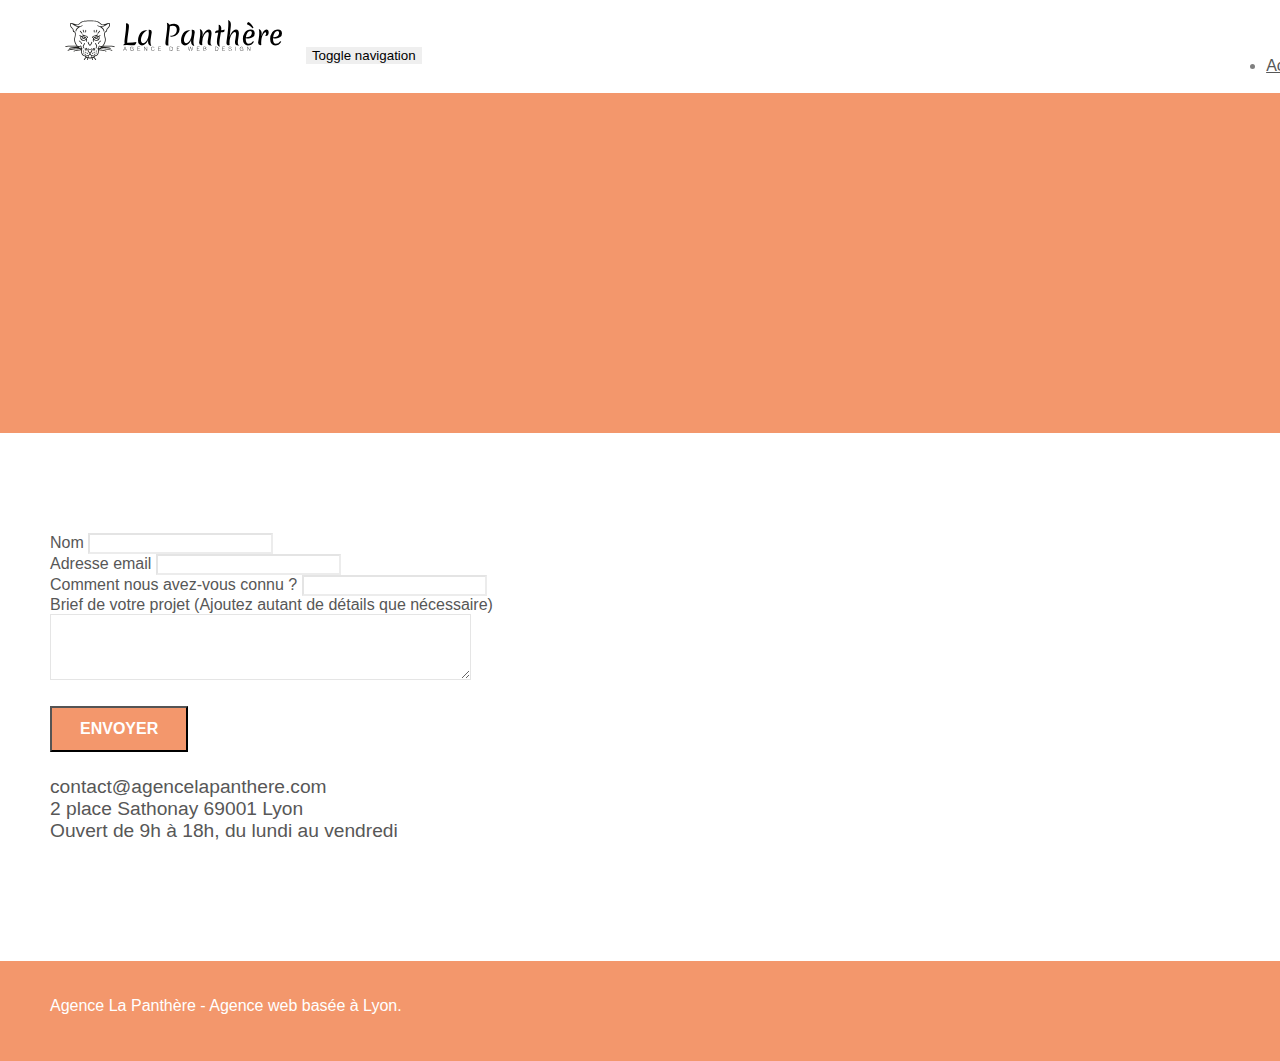
==== nouscontacter.html @ fb5bc19e "Add files via upload" ====
<!doctype html>
<html lang="Default">
<head>
    <meta charset="utf-8">
    <meta name="keywords" content="">
    <meta name="description" content="">
    <meta name="viewport" content="width=device-width, initial-scale=1.0, viewport-fit=cover">
    <link rel="shortcut icon" type="image/png" href="favicon.jpg">
    
	<link rel="stylesheet" type="text/css" href="./css/bootstrap.min.css">
	<link rel="stylesheet" type="text/css" href="style.css">
	<link rel="stylesheet" type="text/css" href="./css/font-awesome.min.css">
	<link rel="stylesheet" type="text/css" href="./css/et-line.min.css">
	
    
	<script src="./js/jquery-2.1.0.min.js"></script>
	<script src="./js/bootstrap.min.js"></script>
	<script src="./js/blocs.min.js"></script>
	<script src="./js/jqBootstrapValidation.js"></script>
	<script src="./js/formHandler.js"></script>
    <title>page2</title>

    
<!-- Analytics -->
 
<!-- Analytics END -->
    
</head>
<body>
<!-- Principal conteneur -->
<div class="page-container">
    
<!-- bloc-0 -->
<div class="bloc bgc-white l-bloc " id="bloc-0">
	<div class="container bloc-sm">
		<nav class="navbar row">
			<div class="navbar-header">
				<a class="navbar-brand" href="index.html"><img src="img/agence-la-panthere-monochrome.svg" alt="atlanta web design logo" height="40" /></a>
				<button id="nav-toggle" type="button" class="ui-navbar-toggle navbar-toggle" data-toggle="collapse" data-target=".navbar-1">
					<span class="sr-only">Toggle navigation</span><span class="icon-bar"></span><span class="icon-bar"></span><span class="icon-bar"></span>
				</button>
			</div>
			<div class="collapse navbar-collapse navbar-1 special-dropdown-nav">
				<ul class="site-navigation nav navbar-nav">
					<li>
						<a href="index.html">Accueil</a>
					</li>
					<li>
					</li>
					<li>
						<a href="page2.html">page2 &gt;</a>
					</li>
				</ul>
			</div>
		</nav>
	</div>
</div>
<!-- bloc-0 END -->

<!-- bloc-6 -->
<div class="bloc bg-dots-bg bg-repeat bgc-atomic-tangerine d-bloc bloc-bg-texture texture-paper" id="bloc-6">
	<div class="container bloc-lg">
		<div class="row">
			<div class="col-sm-12">
				<h1 class="text-center hero-bloc-text tc-white">
					Parlons web design !
				</h1>
				<p class="text-center mg-lg tc-white tight-width-whitespace">
					Nous sommes ravis que vous souhaitiez collaborer avec notre agence.<br>
					Parlez-nous de votre projet en complétant le formulaire ci-dessous.
				</p>
			</div>
		</div>
	</div>
</div>
<!-- bloc-6 END -->

<!-- bloc-7 -->
<div class="bloc bgc-white l-bloc" id="bloc-7">
	<div class="container bloc-lg">
		<div class="row">
			<div class="col-sm-6">
				<form id="form_1" novalidate success-msg="Your message has been sent." fail-msg="Sorry it seems that our mail server is not responding, Sorry for the inconvenience!">
					<div class="form-group">
						<label>
							Nom
						</label>
						<input id="name" class="form-control" required />
					</div>
					<div class="form-group">
						<label>
							Adresse email
						</label>
						<input id="email" class="form-control" type="email" required />
					</div>
					<div class="form-group">
						<label>
							Comment nous avez-vous connu ?
						</label>
						<input class="form-control" type="email" required id="input_504" />
					</div>
					<div class="form-group">
						<label>
							Brief de votre projet (Ajoutez autant de détails que nécessaire)<br>
						</label><textarea id="message" class="form-control" rows="4" cols="50" required></textarea>
					</div> 
					<button class="bloc-button btn btn-lg btn-block cta-hero btn-atomic-tangerine" type="submit">
						Envoyer
					</button>
				</form>
			</div>
			<div class="col-sm-6">
				<p>
					contact@agencelapanthere.com<br>2 place Sathonay 69001 Lyon<br>Ouvert de 9h à 18h, du lundi au vendredi<br>
				</p>
			</div>
		</div>
	</div>
</div>
<!-- bloc-7 END -->

<!-- ScrollToTop Button -->
<a class="bloc-button btn btn-d scrollToTop" onclick="scrollToTarget('1')"><span class="fa fa-chevron-up"></span></a>
<!-- ScrollToTop Button END-->


<!-- Footer - bloc-8 -->
<div class="bloc bgc-atomic-tangerine d-bloc" id="bloc-8">
	<div class="container bloc-sm">
		<div class="row">
			<div class="col-sm-12">
				<p class="text-center white">
					Agence La Panthère - Agence web basée à Lyon.<br>
				</p>
				<div class="row row-no-gutters social">
					<div class="col-sm-3">
						<div class="text-center">
							<a class="social" href="index.html"><span class="fa fa-twitter icon-md"></span></a>
						</div>
					</div>
					<div class="col-sm-3">
						<div class="text-center">
							<a class="social" href="index.html"><span class="fa fa-facebook icon-md"></span></a>
						</div>
					</div>
					<div class="col-sm-3">
						<div class="text-center">
							<a class="social" href="index.html"><span class="fa fa-dribbble icon-md"></span></a>
						</div>
					</div>
					<div class="col-sm-3">
						<div class="text-center">
							<a class="social" href="index.html"><span class="fa fa-instagram icon-md"></span></a>
						</div>
					</div>
				</div>
			</div>
		</div>
	</div>
</div>
<!-- Footer - bloc-8 END -->

</div>
<!-- Principal conteneur END -->
    

</body>
</html>
---- style.css ----
body {
    margin: 0;
    padding: 0;
    background: #FFF;
    overflow-x: hidden;
    -webkit-font-smoothing: antialiased;
    -moz-osx-font-smoothing: grayscale;
}

a,
button {
    transition: all .3s ease-in-out;
    outline: none!important;
}

a:hover {
    text-decoration: none;
    cursor: pointer;
}

#page-loading-blocs-notifaction {
    position: fixed;
    top: 0;
    bottom: 0;
    width: 100%;
    z-index: 100000;
    background: #FFFFFF url("img/pageload-spinner.gif") no-repeat center center;
}

.bloc {
    width: 100%;
    clear: both;
    background: 50% 50% no-repeat;
    padding: 0 50px;
    -webkit-background-size: cover;
    -moz-background-size: cover;
    -o-background-size: cover;
    background-size: cover;
    position: relative;
}

.bloc .container {
    padding-left: 0;
    padding-right: 0;
}

.bloc-lg {
    padding: 100px 50px;
}

.bloc-md {
    padding: 50px;
}

.bloc-sm {
    padding: 20px 50px;
}

.bg-center,
.bg-l-edge,
.bg-r-edge,
.bg-t-edge,
.bg-b-edge,
.bg-tl-edge,
.bg-bl-edge,
.bg-tr-edge,
.bg-br-edge,
.bg-repeat {
    -webkit-background-size: auto!important;
    -moz-background-size: auto!important;
    -o-background-size: auto!important;
    background-size: auto!important;
}

.bg-repeat {
    background: repeat;
}

.bg-t-edge {
    background: top no-repeat;
}

.bloc-bg-texture::before {
    content: "";
    background-size: 2px 2px;
    position: absolute;
    top: 0;
    bottom: 0;
    left: 0;
    right: 0;
}

.texture-paper::before {
    /*background: url("img/texture-paper.png");*/
    background-size: 280px 280px;
}

.b-parallax {
    background-attachment: fixed;
}

.d-bloc {
    color: rgba(255, 255, 255, .7);
}

.d-bloc button:hover {
    color: rgba(255, 255, 255, .9);
}

.d-bloc .icon-round,
.d-bloc .icon-square,
.d-bloc .icon-rounded,
.d-bloc .icon-semi-rounded-a,
.d-bloc .icon-semi-rounded-b {
    border-color: rgba(255, 255, 255, .9);
}

.d-bloc .divider-h span {
    border-color: rgba(255, 255, 255, .2);
}

.d-bloc .a-btn,
.d-bloc .navbar a,
.d-bloc .navbar-brand,
.d-bloc a .icon-sm,
.d-bloc a .icon-md,
.d-bloc a .icon-lg,
.d-bloc a .icon-xl,
.d-bloc h1 a,
.d-bloc h2 a,
.d-bloc h3 a,
.d-bloc h4 a,
.d-bloc h5 a,
.d-bloc h6 a,
.d-bloc p a {
    color: rgba(255, 255, 255, .6);
}

.d-bloc .a-btn:hover,
.d-bloc .navbar a:hover,
.d-bloc .navbar-brand:hover,
.d-bloc a:hover .icon-sm,
.d-bloc a:hover .icon-md,
.d-bloc a:hover .icon-lg,
.d-bloc a:hover .icon-xl,
.d-bloc h1 a:hover,
.d-bloc h2 a:hover,
.d-bloc h3 a:hover,
.d-bloc h4 a:hover,
.d-bloc h5 a:hover,
.d-bloc h6 a:hover,
.d-bloc p a:hover {
    color: rgba(255, 255, 255, 1);
}

.d-bloc .navbar-toggle .icon-bar {
    background: rgba(255, 255, 255, 1);
}

.d-bloc .btn-wire,
.d-bloc .btn-wire:hover {
    color: rgba(255, 255, 255, 1);
    border-color: rgba(255, 255, 255, 1);
}

.d-bloc .panel {
    color: rgba(0, 0, 0, .5);
}

.d-bloc .panel button:hover {
    color: rgba(0, 0, 0, .7);
}

.d-bloc .panel icon {
    border-color: rgba(0, 0, 0, .7);
}

.d-bloc .panel .divider-h span {
    border-color: rgba(0, 0, 0, .1);
}

.d-bloc .panel .a-btn {
    color: rgba(0, 0, 0, .6);
}

.d-bloc .panel .a-btn:hover {
    color: rgba(0, 0, 0, 1);
}

.d-bloc .panel .btn-wire,
.d-bloc .panel .btn-wire:hover {
    color: rgba(0, 0, 0, .7);
    border-color: rgba(0, 0, 0, .3);
}

.d-bloc .panel,
.l-bloc {
    color: rgba(0, 0, 0, .5);
}

.d-bloc .panel button:hover,
.l-bloc button:hover {
    color: rgba(0, 0, 0, .7);
}

.l-bloc .icon-round,
.l-bloc .icon-square,
.l-bloc .icon-rounded,
.l-bloc .icon-semi-rounded-a,
.l-bloc .icon-semi-rounded-b {
    border-color: rgba(0, 0, 0, .7);
}

.d-bloc .panel .divider-h span,
.l-bloc .divider-h span {
    border-color: rgba(0, 0, 0, .1);
}

.d-bloc .panel .a-btn,
.l-bloc .a-btn,
.l-bloc .navbar a,
.l-bloc .navbar-brand,
.l-bloc a .icon-sm,
.l-bloc a .icon-md,
.l-bloc a .icon-lg,
.l-bloc a .icon-xl,
.l-bloc h1 a,
.l-bloc h2 a,
.l-bloc h3 a,
.l-bloc h4 a,
.l-bloc h5 a,
.l-bloc h6 a,
.l-bloc p a {
    color: rgba(0, 0, 0, .6);
}

.d-bloc .panel .a-btn:hover,
.l-bloc .a-btn:hover,
.l-bloc .navbar a:hover,
.l-bloc .navbar-brand:hover,
.l-bloc a:hover .icon-sm,
.l-bloc a:hover .icon-md,
.l-bloc a:hover .icon-lg,
.l-bloc a:hover .icon-xl,
.l-bloc h1 a:hover,
.l-bloc h2 a:hover,
.l-bloc h3 a:hover,
.l-bloc h4 a:hover,
.l-bloc h5 a:hover,
.l-bloc h6 a:hover,
.l-bloc p a:hover {
    color: rgba(0, 0, 0, 1);
}

.l-bloc .navbar-toggle .icon-bar {
    color: rgba(0, 0, 0, .6);
}

.d-bloc .panel .btn-wire,
.d-bloc .panel .btn-wire:hover,
.l-bloc .btn-wire,
.l-bloc .btn-wire:hover {
    color: rgba(0, 0, 0, .7);
    border-color: rgba(0, 0, 0, .3);
}

.voffset {
    margin-top: 30px;
}

.voffset-lg {
    margin-top: 80px;
}

.row-no-gutters {
    margin-right: 0;
    margin-left: 0;
}

.row.row-no-gutters > [class^="col-"],
.row.row-no-gutters > [class*=" col-"] {
    padding-right: 0;
    padding-left: 0;
}

#bloc-1-hero h1 {
    font-size: 32px;
}

.navbar {
    margin-bottom: 0;
    z-index: 1;
}

.navbar-brand {
    height: auto;
    padding: 3px 15px;
    font-size: 25px;
    font-weight: normal;
    font-weight: 600;
    line-height: 44px;
}

.navbar-brand img {
    max-height: 200px;
    margin: 0 5px 0 0;
    display: inline;
}

.navbar-brand img[src$=svg] {
    min-width: 100px;
}

.nav-center .navbar-brand img {
    margin: 0;
}

.navbar .nav {
    padding-top: 2px;
    margin-right: -16px;
    float: right;
    z-index: 1;
}

.nav > li {
    float: left;
    margin-top: 4px;
    font-size: 16px;
}

.navbar-nav .open .dropdown-menu > li > a {
    text-align: inherit;
}

.nav > li a:hover,
.nav > li a:focus {
    background: transparent;
}

.navbar-toggle {
    margin: 10px 10px 0 0;
    border: 0px;
}

.navbar-toggle:hover {
    background: transparent!important;
}

.navbar-toggle .icon-bar {
    background-color: rgba(0, 0, 0, .5);
    width: 26px;
}

.nav-invert .navbar .nav {
    float: left;
}

.nav-invert .navbar-header,
.nav-invert .navbar-brand {
    float: right;
    position: relative;
    z-index: 2;
}

@media (min-width: 768px) {
    .site-navigation {
        position: absolute;
        top: 50%;
        right: 20px;
        transform: translate(0, -50%);
        -webkit-transform: translateY(-50%);
    }
    .nav > li .dropdown-menu a,
    .nav > li .dropdown-menu a:hover {
        color: #484848;
    }
    .nav-invert .site-navigation {
        left: 0;
        right: 0;
    }
    .nav-center {
        text-align: center;
    }
    .nav-center .navbar-header {
        width: 100%;
    }
    .nav-center .navbar-header,
    .nav-center .navbar-brand,
    .nav-center .nav > li {
        float: none;
        display: inline-block;
    }
    .nav-center .site-navigation {
        position: relative;
        width: 100%;
        right: 0;
        margin-right: 0px;
        margin-top: 20px;
    }
    .nav-center.mini-nav .navbar-toggle {
        float: none;
        margin: 10px auto 0;
    }
}

.nav > li > .dropdown a {
    background: none!important;
    display: block;
    padding: 14px 15px;
}

nav .caret {
    margin: 0 5px;
}

.dropdown-menu .dropdown-menu {
    top: -8px;
    left: 100%;
}

.dropdown-menu .dropmenu-flow-right {
    top: 100%;
    left: 0;
    margin-left: -1px;
    border-top-left-radius: 0;
    border-top-right-radius: 0;
}

.dropdown-menu .dropdown span {
    border: 4px solid black;
    border-top-color: transparent;
    border-right-color: transparent;
    border-bottom-color: transparent;
    margin: 6px -5px 0 0!important;
    float: right;
}

.mg-md {
    margin-top: 10px;
    margin-bottom: 20px;
}

.mg-lg {
    margin-top: 10px;
    margin-bottom: 40px;
}

.btn {
    margin: 0 5px 5px 0;
}

.btn.pull-right {
    margin: 0 0 5px 5px;
}

.btn-d,
.btn-d:hover,
.btn-d:focus {
    color: #FFF;
    background: rgba(0, 0, 0, .3);
}

button {
    outline: none!important;
}

.btn-rd {
    border-radius: 40px;
}

.btn-clean {
    border: 1px solid rgba(0, 0, 0, .08);
    border-bottom-color: rgba(0, 0, 0, .1);
    text-shadow: 0 1px 0 rgba(0, 0, 1, .1);
    box-shadow: 0 1px 3px rgba(0, 0, 1, .25), inset 0 1px 0 0 rgba(255, 255, 255, .15);
}

.icon-md {
    font-size: 30px!important;
}

.icon-lg {
    font-size: 60px!important;
}

.sm-shadow {
    text-shadow: 0 1px 2px rgba(0, 0, 0, .3);
}

.panel-sq,
.panel-sq .panel-heading,
.panel-sq .panel-footer {
    border-radius: 0;
}

.panel-rd {
    border-radius: 30px;
}

.panel-rd .panel-heading {
    border-radius: 29px 29px 0 0;
}

.panel-rd .panel-footer {
    border-radius: 0 0 29px 29px;
}

.form-control {
    border-color: rgba(0, 0, 0, .1);
    box-shadow: none;
}

.scrollToTop {
    width: 40px;
    height: 40px;
    position: fixed;
    bottom: 20px;
    right: 20px;
    opacity: 0;
    z-index: 500;
    transition: all .3s ease-in-out;
}

.scrollToTop span {
    margin-top: 6px;
}

.showScrollTop {
    font-size: 14px;
    opacity: 1;
}

a[data-lightbox] {
    position: relative;
    display: block;
    text-align: center;
}

a[data-lightbox]:hover::before {
    content: "+";
    font-family: "HelveticaNeue-Light", "Helvetica Neue Light", "Helvetica Neue", Helvetica, Arial;
    font-size: 32px;
    width: 50px;
    height: 50px;
    margin-left: -25px;
    border-radius: 50%;
    background: rgba(0, 0, 0, .6);
    color: #FFF;
    font-weight: 100;
    z-index: 1;
    position: absolute;
    top: 50%;
    transform: translateY(-50%);
    -webkit-transform: translateY(-50%);
}

a[data-lightbox]:hover img {
    opacity: 0.6;
    -webkit-animation-fill-mode: none;
    animation-fill-mode: none;
}

#lightbox-modal {
    display: flex;
    align-items: center;
}

#lightbox-modal .modal-dialog {
    width: 90%;
    max-width: 900px;
    margin: 0 auto 0;
}

#lightbox-modal .modal-dialog img {
    max-height: 90vh;
    margin: 0 auto;
}

.lightbox-caption {
    padding: 20px;
    color: #FFF;
    background: rgba(0, 0, 0, .5);
    position: absolute;
    left: 15px;
    right: 15px;
    bottom: 5px;
}

.close-lightbox {
    color: #FFF;
    font-size: 30px;
    position: absolute;
    top: 20px;
    right: 20px;
    z-index: 20;
    background: rgba(0, 0, 0, .5);
    border: none;
    line-height: 30px;
    padding: 0 9px 5px;
    opacity: 0.3;
}

.close-lightbox:hover,
.next-lightbox:hover,
.prev-lightbox:hover {
    opacity: 1.0;
    color: #FFF;
}

.next-lightbox,
.prev-lightbox {
    font-size: 20px;
    color: rgba(255, 255, 255, .9);
    background: rgba(0, 0, 0, .5);
    transition: all .2s ease-in-out;
    position: absolute;
    top: 45%;
    z-index: 1;
    opacity: 0.4;
}

.next-lightbox {
    padding: 6px 8px 1px 13px;
    right: 25px;
}

.prev-lightbox {
    padding: 6px 13px 1px 10px;
    left: 25px;
}

.snapshot-lb .modal-body {
    padding-bottom: 45px;
}

.snapshot-lb .lightbox-caption {
    padding: 0;
    color: rgba(0, 0, 0, .5);
    background: none;
}

h1,
h2,
h3,
h4,
h5,
h6,
p,
label,
.btn,
a {
    font-family: "helvetica";
    font-weight: 400;
    color: #575757!important;
}

.container {
    max-width: 1000px;
}

.hero-bloc-text {
    font-size: 38px;
}

.hero-bloc-text-sub {
    font-size: 36px;
}

.statement-bloc-text {
    line-height: 26px;
    font-style: italic;
    font-size: 20px;
    text-align: center;
    font-weight: lighter;
    max-width: 520px;
    margin: auto auto auto auto;
}

p {
    font-size: 11px;
}

.tight-width-whitespace {
    max-width: 600px;
    margin: auto auto auto auto;
}

.h1 {
    font-size: 20px;
    font-family: "Open Sans";
}

.cta-hero {
    margin-top: 22px;
    color: #FFFFFF!important;
    text-transform: uppercase;
    padding: 12px 28px 12px 28px;
    font-size: 16px;
    font-weight: 700;
}

.social {
    max-width: 400px;
    margin: auto auto auto auto;
}

h2 {
    font-size: 22px;
    line-height: 1.4em;
}

h3 {
    font-size: 15px;
    text-transform: uppercase;
    font-weight: 700;
    color: #333333!important;
}

.med-width-whitespace {
    max-width: 800px;
    margin: auto auto auto auto;
    box-shadow: 0px 0px 0px #000000;
}

h1 {
    color: #333333!important;
}

h4 {
    color: #333333!important;
}

.icons {
    margin-bottom: 14px;
    margin-top: 24px;
}

.white {
    color: #FFFFFF!important;
}

.portfolio-thumb {
    margin-bottom: 24px;
}

.portfolio-row {
    margin-bottom: 44px;
    margin-top: 50px;
}

.avatar {
    box-shadow: 0px 4px 9px rgba(0, 0, 0, 0.3);
}

.black-background {
    background-color: rgba(165, 147, 99, 0.7);
    padding: 40px 40px 40px 40px;
}

.bold-link {
    font-weight: 900;
    text-decoration: underline!important;
}

.bgc-white {
    background-color: #FFFFFF;
}

.bgc-dark-slate-blue {
    background-color: #364577;
}

.bgc-atomic-tangerine {
    background-color: #F3976C;
}

.tc-white {
    color: #F3976C!important;
}

.btn-atomic-tangerine {
    background: #F3976C;
    color: #FFFFFF!important;
}

.btn-atomic-tangerine:hover {
    background: #c27956!important;
    color: #FFFFFF!important;
}

.ltc-white {
    color: #FFFFFF!important;
}

.ltc-white:hover {
    color: #cccccc!important;
}

.ltc-atomic-tangerine {
    color: #F3976C!important;
}

.ltc-atomic-tangerine:hover {
    color: #c27956!important;
}

.icon-dark-slate-blue {
    color: #364577!important;
    border-color: #364577!important;
}

.bg-dots-bg {
    background-image: url("img/dots-bg.png");
}

.bg-lines-h2-bg {
    background-image: url("img/lines-h2-bg.png");
}

.bg-banniere {
    background-image: url("img/agence-la-panthere.jpg");
}

.bg-presentation {
    background-image: url("img/image-de-presentation.jpg");
}

/* added CSS */

.introtext {
    font-size: 1.4em;
    max-width: 540px;
    margin-left: auto;
    margin-right: auto;
    display: flex;
    padding: 0;
    float: none;
}

.citation {
max-width: 770px;
display: flex;
margin-left: auto;
margin-right: auto;
padding: 0;
}

.citationtext {
    font-size: 1.4em;
}

.citationsource {
    font-size: 1.3em;
    margin-top: 20px;
}

.portfoliotext {
    font-size: 1.8em;
    max-width: 520px;
    margin-left: auto;
    margin-right: auto;
    display: flex;
    padding: 0;
    float: none;
}

.col-sm-4 {
    color: black;
}

.col-sm-12 p {
    font-size: 1em;
    padding-bottom: 10px;
}

#bloc-5-cta h2 {
    color: white !important;
    font-weight: 600 !important;
    z-index: 1000 !important;
}

.col-sm-4 p {
    font-size: 1em !important;
}

.col-sm-6 p {
    font-size: 1.2em;
}

@media (max-width: 1024px) {
    .bloc {
        padding-left: 20px;
        padding-right: 20px;
    }
    .bloc.full-width-bloc,
    .bloc-tile-2.full-width-bloc .container,
    .bloc-tile-3.full-width-bloc .container,
    .bloc-tile-4.full-width-bloc .container {
        padding-left: 0;
        padding-right: 0;
    }
}

@media (max-width: 992px) and (min-width: 768px) {
    .navbar .nav {
        max-width: 80%
    }
    .nav-center.navbar .nav {
        max-width: 100%
    }
}

@media only screen and (min-device-width: 768px) and (max-device-width: 1024px) and (orientation: landscape) {
    .b-parallax {
        background-attachment: scroll;
    }
}

@media only screen and (min-device-width: 1024px) and (max-device-width: 1366px) and (-webkit-min-device-pixel-ratio: 1.5) {
    .b-parallax {
        background-attachment: scroll;
    }
}

@media (max-width: 991px) {
    .container {
        width: 100%;
    }
    .b-parallax {
        background-attachment: scroll;
    }
    .page-container,
    #hero-bloc {
        overflow-x: hidden;
        position: relative;
    }
    .bloc {
        padding-left: constant(safe-area-inset-left);
        padding-right: constant(safe-area-inset-right);
    }
    .bloc-group,
    .bloc-group .bloc {
        display: block;
        width: 100%;
    }
    .bloc-fill-screen .fill-bloc-top-edge,
    .bloc-fill-screen .fill-bloc-bottom-edge {
        padding: 0 20px;
        padding-left: constant(safe-area-inset-left);
        padding-right: constant(safe-area-inset-right);
    }
}

@media (max-width: 767px) {
    .page-container {
        overflow-x: hidden;
        position: relative;
    }
    h1,
    h2,
    h3,
    h4,
    h5,
    h6,
    p,
    #disqus_thread {
        padding-left: 10px!important;
        padding-right: 10px!important;
    }
    .b-parallax {
        background-attachment: scroll;
    }
    .navbar .nav {
        padding-top: 0;
        border-top: 1px solid rgba(0, 0, 0, .2);
        float: none!important;
    }
    .navbar.row {
        margin-left: 0;
        margin-right: 0;
    }
    .site-navigation {
        position: inherit;
        transform: none;
        -webkit-transform: none;
        -ms-transform: none;
    }
    .nav > li {
        margin-top: 0;
        border-bottom: 1px solid rgba(0, 0, 0, .1);
        background: rgba(0, 0, 0, .05);
        text-align: left;
        padding-left: 15px;
        width: 100%;
    }
    .nav > li:hover {
        background: rgba(0, 0, 0, .08);
    }
    .dropdown .dropdown a .caret {
        float: none;
        margin: 5px 0 0 10px!important;
        border: 4px solid black;
        border-bottom-color: transparent;
        border-right-color: transparent;
        border-left-color: transparent;
    }
    #hero-bloc .navbar .nav {
        background: rgba(0, 0, 0, .8);
    }
    #hero-bloc .navbar .nav a {
        color: rgba(255, 255, 255, .6);
    }
    .hero {
        padding: 50px 0;
    }
    .hero-nav {
        left: -1px;
        right: -1px;
    }
    .navbar-collapse {
        padding: 0;
        overflow-x: hidden;
        -webkit-box-shadow: none;
        box-shadow: none;
    }
    .navbar-brand img {
        max-height: 40px;
        width: auto;
    }
    .nav-invert .navbar-header {
        float: none;
        width: 100%;
    }
    .nav-invert .navbar-toggle {
        float: left;
        margin-left: 10px;
    }
    .bloc {
        padding-left: 0;
        padding-right: 0;
    }
    .bloc-xxl,
    .bloc-xl,
    .bloc-lg {
        padding: 40px 0;
    }
    .bloc-sm,
    .bloc-md {
        padding-left: 0;
        padding-right: 0;
    }
    .bloc-tile-2 .container,
    .bloc-tile-3 .container,
    .bloc-tile-4 .container,
    .bloc-fill-screen .fill-bloc-top-edge,
    .bloc-fill-screen .fill-bloc-bottom-edge {
        padding-left: 0;
        padding-right: 0;
    }
    .a-block {
        padding: 0 10px;
    }
    .btn-dwn {
        display: none;
    }
    .voffset {
        margin-top: 5px;
    }
    .voffset-md {
        margin-top: 20px;
    }
    .voffset-lg {
        margin-top: 30px;
    }
    form {
        padding: 5px;
    }
    .close-lightbox {
        display: inline-block;
    }
    .blocsapp-device-iphone5 {
        background-size: 216px 425px;
        padding-top: 60px;
        width: 216px;
        height: 425px;
    }
    .blocsapp-device-iphone5 img {
        width: 180px;
        height: 320px;
    }
}

@media (max-width: 400px) {
    .bloc {
        padding-left: 0;
        padding-right: 0;
    }
}

@media (max-width: 767px) {
    .bloc-mob-center-text {
        text-align: center;
    }
}
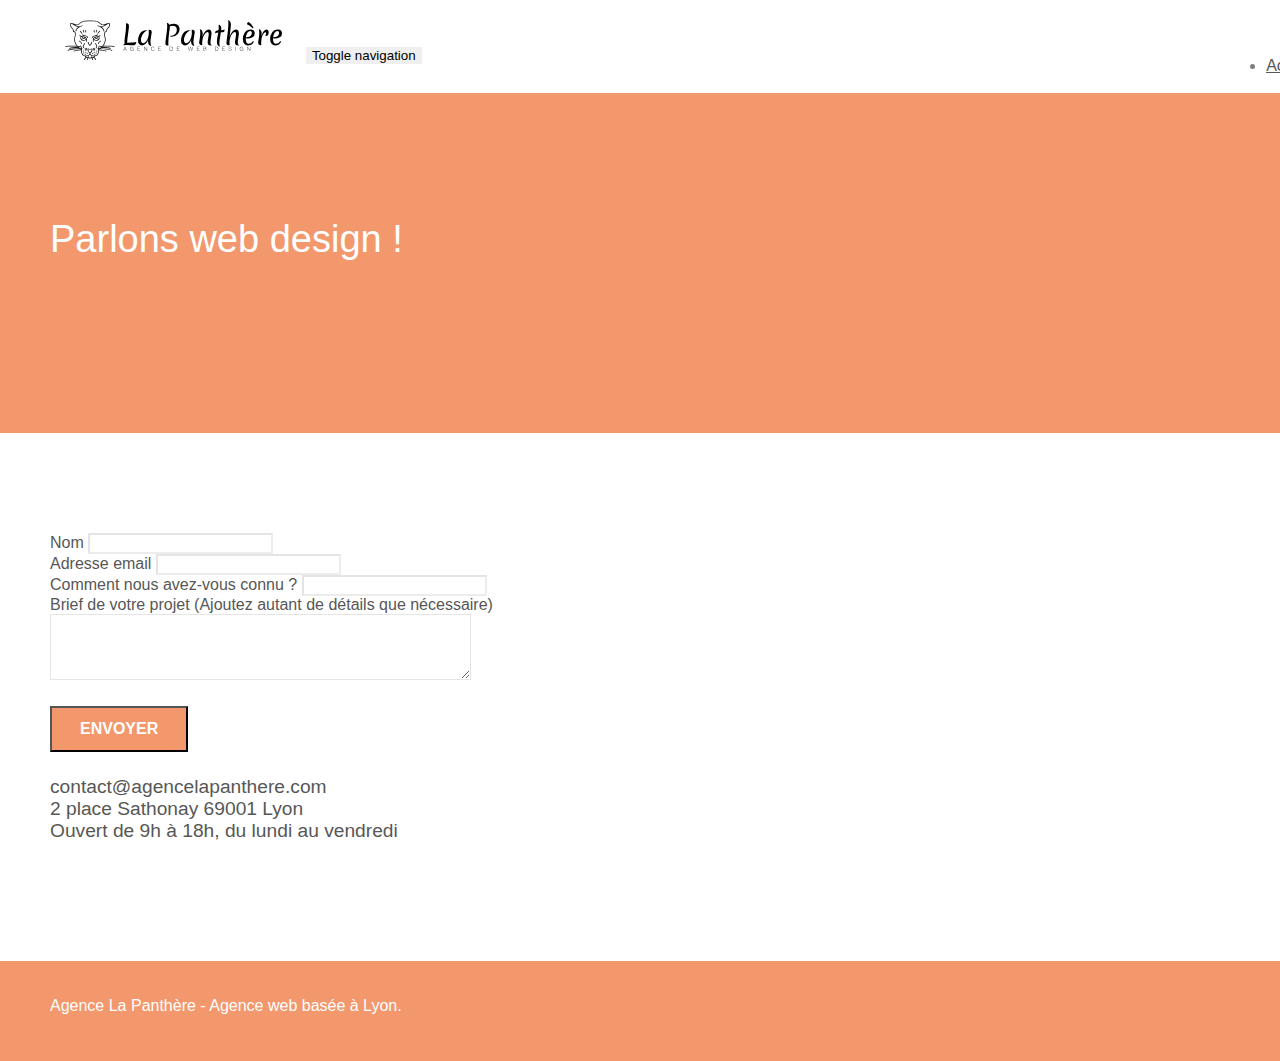
==== commit ececaca2: "Add files via upload" ====
--- a/nouscontacter.html
+++ b/nouscontacter.html
@@ -1,11 +1,12 @@
 <!doctype html>
-<html lang="Default">
+<html lang="en">
 <head>
     <meta charset="utf-8">
-    <meta name="keywords" content="">
-    <meta name="description" content="">
+    <meta name="description" content="Contacter l'agence La Panthère, une agence de web design qui aide les entreprises à devenir attractives et visibles sur Internet.">
     <meta name="viewport" content="width=device-width, initial-scale=1.0, viewport-fit=cover">
     <link rel="shortcut icon" type="image/png" href="favicon.jpg">
+	<code><meta name="robots" content="index, follow"></code>
+	<meta property="og:image" src="img/agence-la-panthere.jpg" />
     
 	<link rel="stylesheet" type="text/css" href="./css/bootstrap.min.css">
 	<link rel="stylesheet" type="text/css" href="style.css">
@@ -18,7 +19,7 @@
 	<script src="./js/blocs.min.js"></script>
 	<script src="./js/jqBootstrapValidation.js"></script>
 	<script src="./js/formHandler.js"></script>
-    <title>page2</title>
+    <title>Nous contacter</title>
 
     
 <!-- Analytics -->
--- a/style.css
+++ b/style.css
@@ -90,10 +90,10 @@
     right: 0;
 }
 
-.texture-paper::before {
-    /*background: url("img/texture-paper.png");*/
+/*.texture-paper::before {
+    background: url("img/texture-paper.png");
     background-size: 280px 280px;
-}
+}*/
 
 .b-parallax {
     background-attachment: fixed;
@@ -827,6 +827,25 @@
 
 /* added CSS */
 
+.col-sm-12 h1 {
+    color: white !important;
+}
+
+.col-sm-12 h2 {
+    color: white !important;
+}
+
+.bloc-lg h2 {
+    color: white !important;
+    opacity: 1;
+    z-index: 1000;
+}
+
+nav li:hover {
+    border-bottom: 1px solid #F3976C;
+    font-size: 1.3em;
+}
+
 .introtext {
     font-size: 1.4em;
     max-width: 540px;
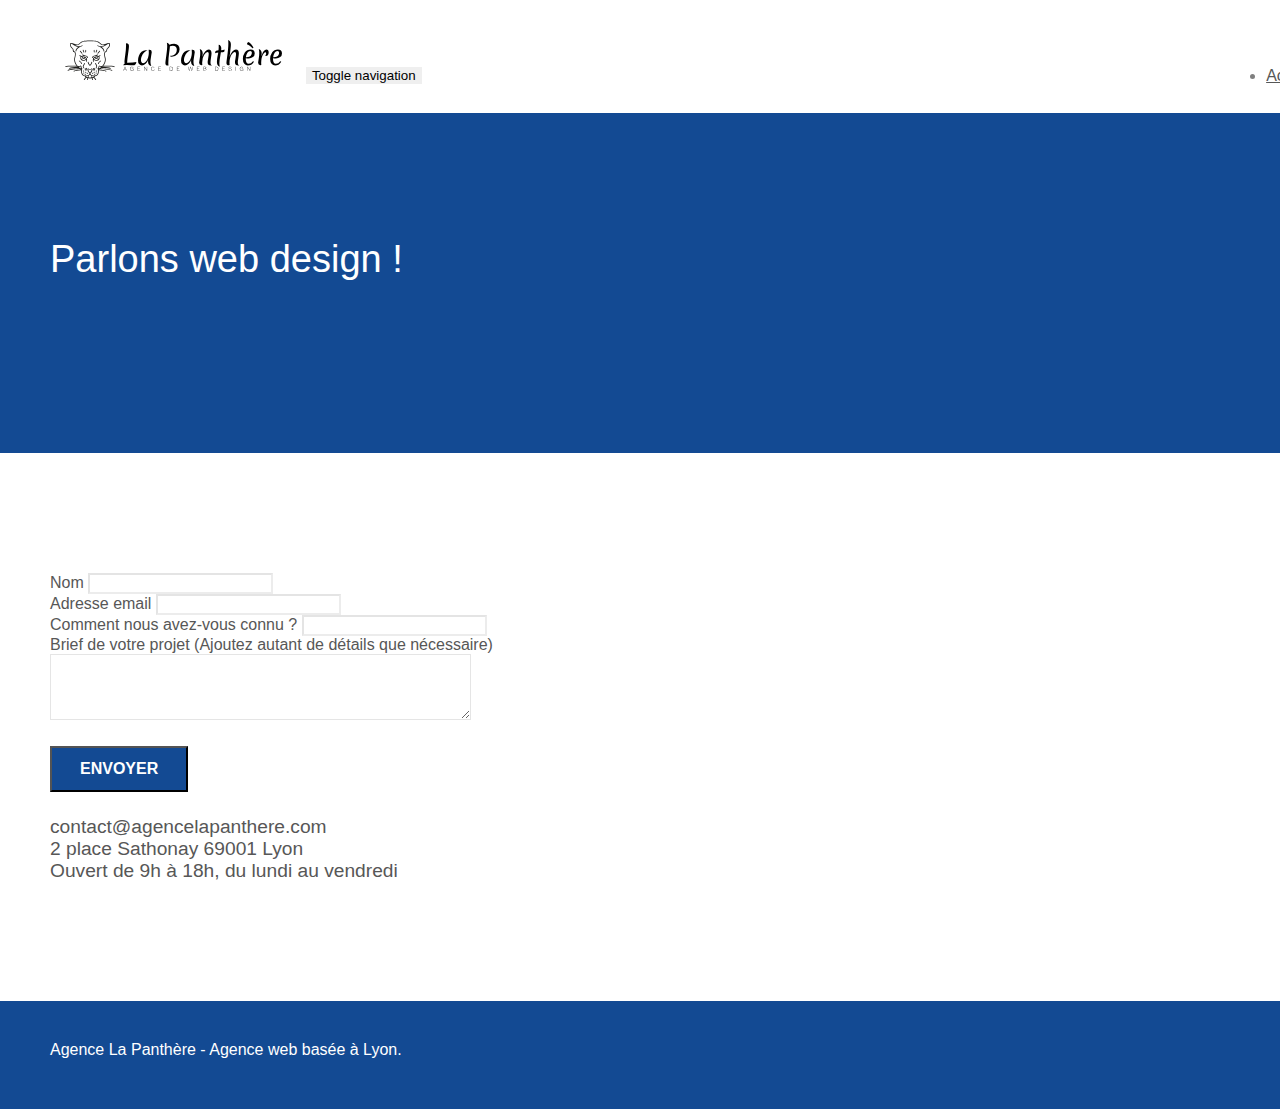
==== commit 5fd7c0ea: "Add files via upload" ====
--- a/nouscontacter.html
+++ b/nouscontacter.html
@@ -5,8 +5,6 @@
     <meta name="description" content="Contacter l'agence La Panthère, une agence de web design qui aide les entreprises à devenir attractives et visibles sur Internet.">
     <meta name="viewport" content="width=device-width, initial-scale=1.0, viewport-fit=cover">
     <link rel="shortcut icon" type="image/png" href="favicon.jpg">
-	<code><meta name="robots" content="index, follow"></code>
-	<meta property="og:image" src="img/agence-la-panthere.jpg" />
     
 	<link rel="stylesheet" type="text/css" href="./css/bootstrap.min.css">
 	<link rel="stylesheet" type="text/css" href="style.css">
@@ -81,7 +79,7 @@
 	<div class="container bloc-lg">
 		<div class="row">
 			<div class="col-sm-6">
-				<form id="form_1" novalidate success-msg="Your message has been sent." fail-msg="Sorry it seems that our mail server is not responding, Sorry for the inconvenience!">
+				<form id="form_1" novalidate data-success-msg="Your message has been sent." data-fail-msg="Sorry it seems that our mail server is not responding, Sorry for the inconvenience!">
 					<div class="form-group">
 						<label>
 							Nom
--- a/style.css
+++ b/style.css
@@ -771,20 +771,20 @@
 }
 
 .bgc-atomic-tangerine {
-    background-color: #F3976C;
+    background-color: #134A93;
 }
 
 .tc-white {
-    color: #F3976C!important;
+    color: #134A93 !important;
 }
 
 .btn-atomic-tangerine {
-    background: #F3976C;
+    background: #134A93;
     color: #FFFFFF!important;
 }
 
 .btn-atomic-tangerine:hover {
-    background: #c27956!important;
+    background: #133C4D !important;
     color: #FFFFFF!important;
 }
 
@@ -797,7 +797,7 @@
 }
 
 .ltc-atomic-tangerine {
-    color: #F3976C!important;
+    color: #134A93 !important;
 }
 
 .ltc-atomic-tangerine:hover {
@@ -842,8 +842,7 @@
 }
 
 nav li:hover {
-    border-bottom: 1px solid #F3976C;
-    font-size: 1.3em;
+    border-bottom: 1px solid #134A93;
 }
 
 .introtext {
@@ -906,6 +905,23 @@
     font-size: 1.2em;
 }
 
+.col-sm-4 li {
+    color: white;
+}
+
+.col-sm-4 a {
+    color: white !important;
+}
+
+.col-sm-4 a:hover {
+    color: white !important;
+    text-decoration: underline;
+}
+
+.row {
+    margin-top: 20px;
+}
+
 @media (max-width: 1024px) {
     .bloc {
         padding-left: 20px;
@@ -929,15 +945,27 @@
     }
 }
 
-@media only screen and (min-device-width: 768px) and (max-device-width: 1024px) and (orientation: landscape) {
+@media only screen and (min-width: 768px) and (max-width: 1024px) and (orientation: landscape) {
     .b-parallax {
         background-attachment: scroll;
     }
 }
 
-@media only screen and (min-device-width: 1024px) and (max-device-width: 1366px) and (-webkit-min-device-pixel-ratio: 1.5) {
+@media only screen and (min-width: 1024px) and (max-width: 1366px) and (-webkit-min-device-pixel-ratio: 1.5) {
     .b-parallax {
         background-attachment: scroll;
+    }
+}
+
+@media only screen and (max-width: 900px) {
+    .boximages a{
+        /*margin: 0 auto;*/
+        margin-left: 10px;
+    }
+    .paddingtext{
+        padding: 20px;
+        width: 400px;
+        margin: auto;
     }
 }
 
@@ -953,10 +981,7 @@
         overflow-x: hidden;
         position: relative;
     }
-    .bloc {
-        padding-left: constant(safe-area-inset-left);
-        padding-right: constant(safe-area-inset-right);
-    }
+    
     .bloc-group,
     .bloc-group .bloc {
         display: block;
@@ -965,12 +990,15 @@
     .bloc-fill-screen .fill-bloc-top-edge,
     .bloc-fill-screen .fill-bloc-bottom-edge {
         padding: 0 20px;
-        padding-left: constant(safe-area-inset-left);
-        padding-right: constant(safe-area-inset-right);
+        
     }
 }
 
 @media (max-width: 767px) {
+    .socialmedias {
+        flex-direction: row;
+    }
+
     .page-container {
         overflow-x: hidden;
         position: relative;
